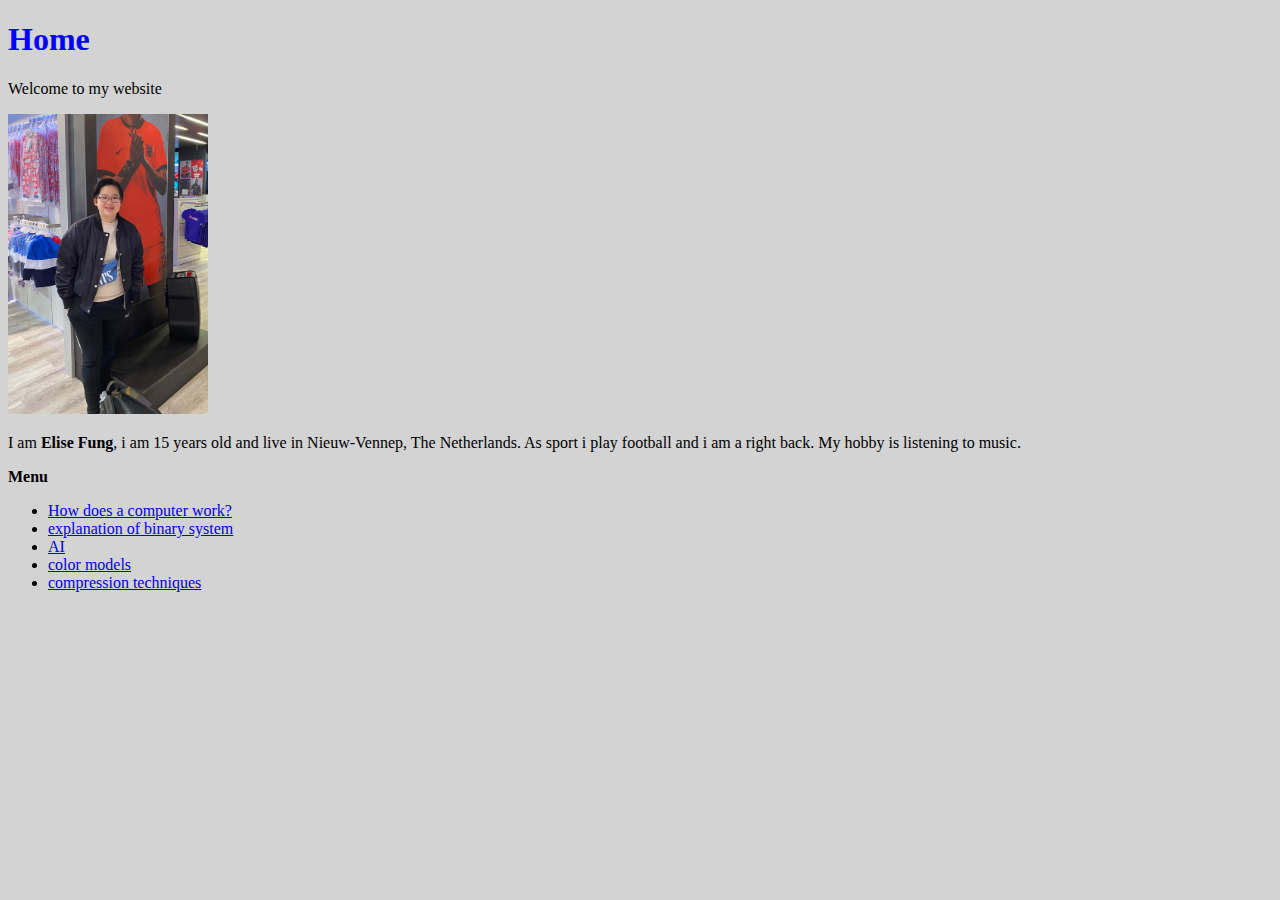
==== index.html @ 393516cc "d" ====
<!DOCTYPE html>
<html>
<head>
  <title>Homepage</title>
  <meta charset= "utf-8">
  <body style="background-color: lightgray;"></body>
</head>
<body>
  <h1 style="color:blue">Home</h1>
<p>Welcome to my website</p>
<img src="IMG_1336.jpeg" alt="me"width="200" height="300">
<p>I am <b>Elise Fung</b>, i am 15 years old and live in Nieuw-Vennep, The Netherlands. As sport i play football and i am a right back. My hobby is listening to music.</p>
<p><b>Menu</b></p>
<ul>
  <li><a href="computer.html">How does a computer work?</a></li>
  <li><a href="Binarysystem.html">explanation of binary system</a></li>
  <li><a href="AI.html">AI</a></li>
  <li><a href="colormodels.html">color models</a></li>
  <li><a href="compressiontechniques.html">compression techniques</a></li>
</ul>

</body>
</html>
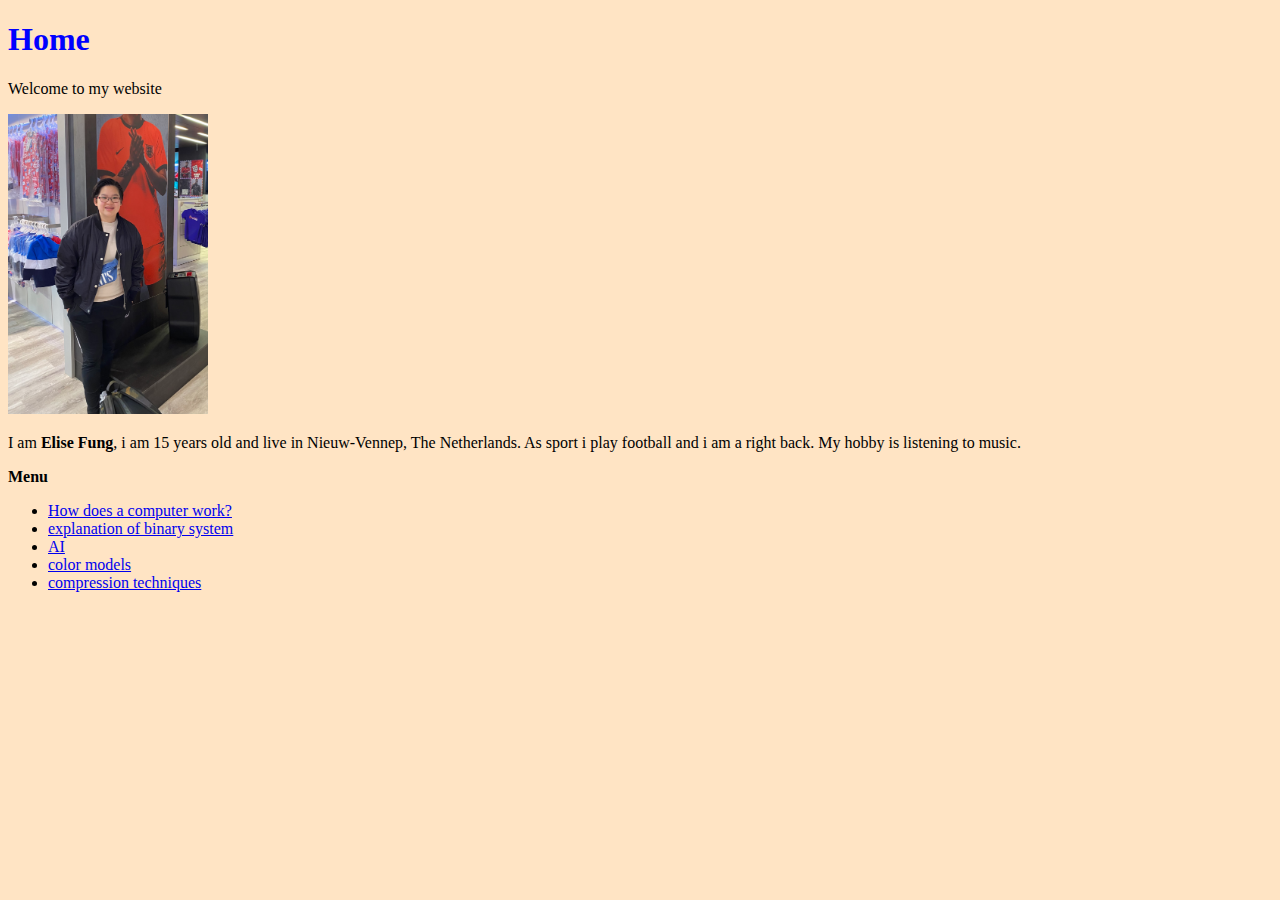
==== commit 9ddc506b: "k" ====
--- a/index.html
+++ b/index.html
@@ -4,7 +4,7 @@
 <head>
   <title>Homepage</title>
   <meta charset= "utf-8">
-  <body style="background-color: lightgray;"></body>
+  <body style="background-color:bisque;"></body>
 </head>
 <body>
   <h1 style="color:blue">Home</h1>
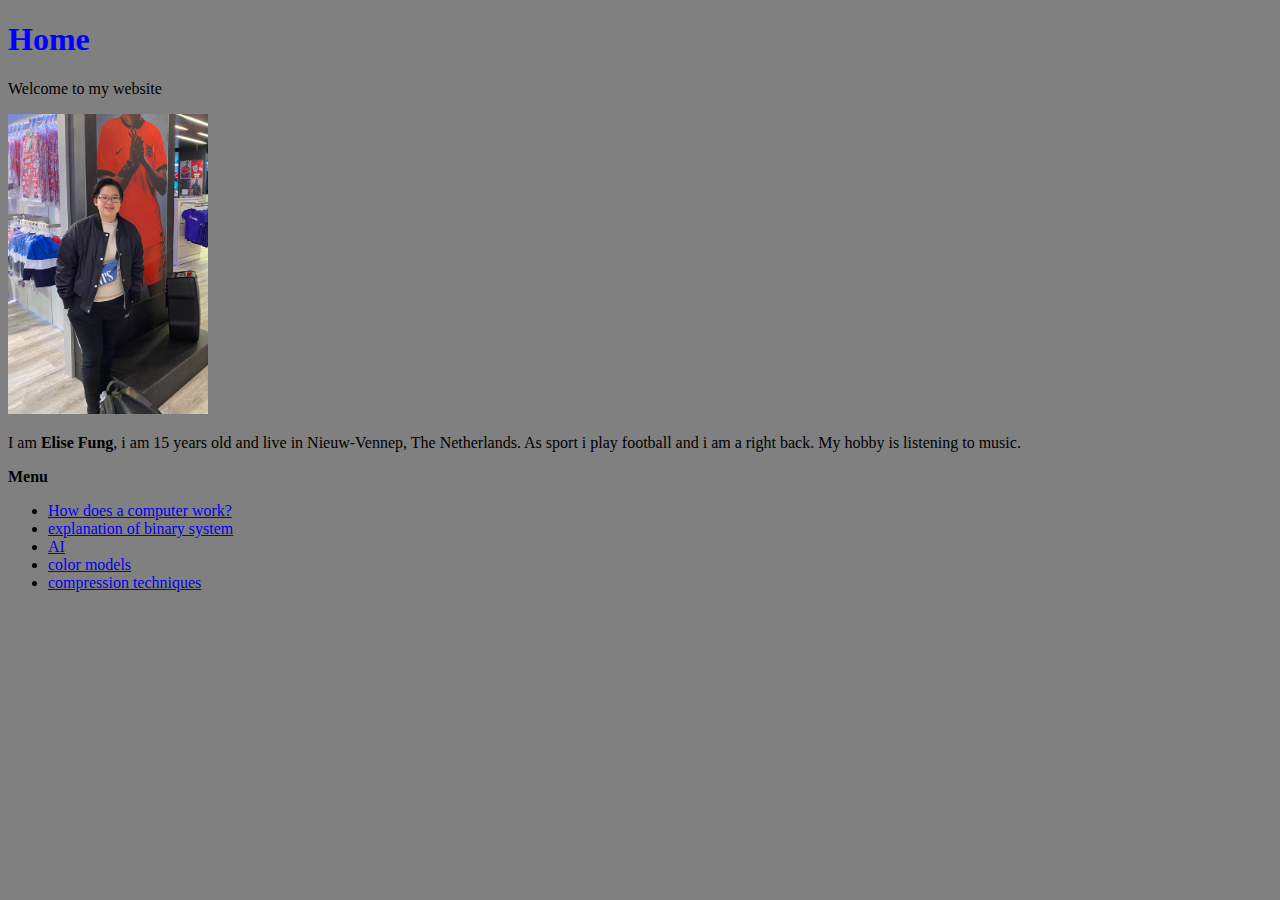
==== commit 611c462d: "kleur achtergrond" ====
--- a/index.html
+++ b/index.html
@@ -4,7 +4,7 @@
 <head>
   <title>Homepage</title>
   <meta charset= "utf-8">
-  <body style="background-color:bisque;"></body>
+  <body style="background-color:gray;"></body>
 </head>
 <body>
   <h1 style="color:blue">Home</h1>
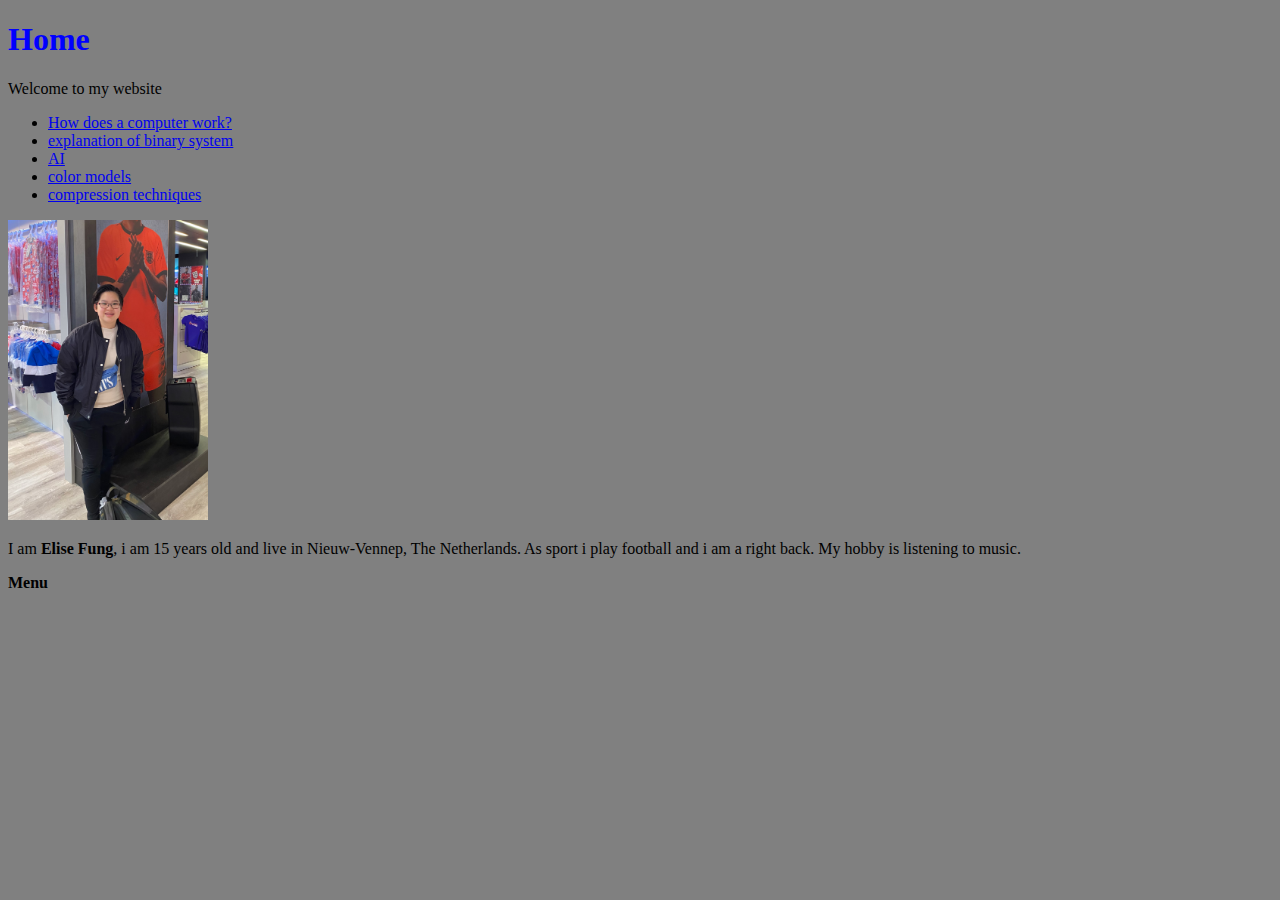
==== commit 1d99ce7b: "z" ====
--- a/index.html
+++ b/index.html
@@ -9,9 +9,6 @@
 <body>
   <h1 style="color:blue">Home</h1>
 <p>Welcome to my website</p>
-<img src="IMG_1336.jpeg" alt="me"width="200" height="300">
-<p>I am <b>Elise Fung</b>, i am 15 years old and live in Nieuw-Vennep, The Netherlands. As sport i play football and i am a right back. My hobby is listening to music.</p>
-<p><b>Menu</b></p>
 <ul>
   <li><a href="computer.html">How does a computer work?</a></li>
   <li><a href="Binarysystem.html">explanation of binary system</a></li>
@@ -19,6 +16,10 @@
   <li><a href="colormodels.html">color models</a></li>
   <li><a href="compressiontechniques.html">compression techniques</a></li>
 </ul>
+<img src="IMG_1336.jpeg" alt="me"width="200" height="300">
+<p>I am <b>Elise Fung</b>, i am 15 years old and live in Nieuw-Vennep, The Netherlands. As sport i play football and i am a right back. My hobby is listening to music.</p>
+<p><b>Menu</b></p>
+
 
 </body>
 </html>
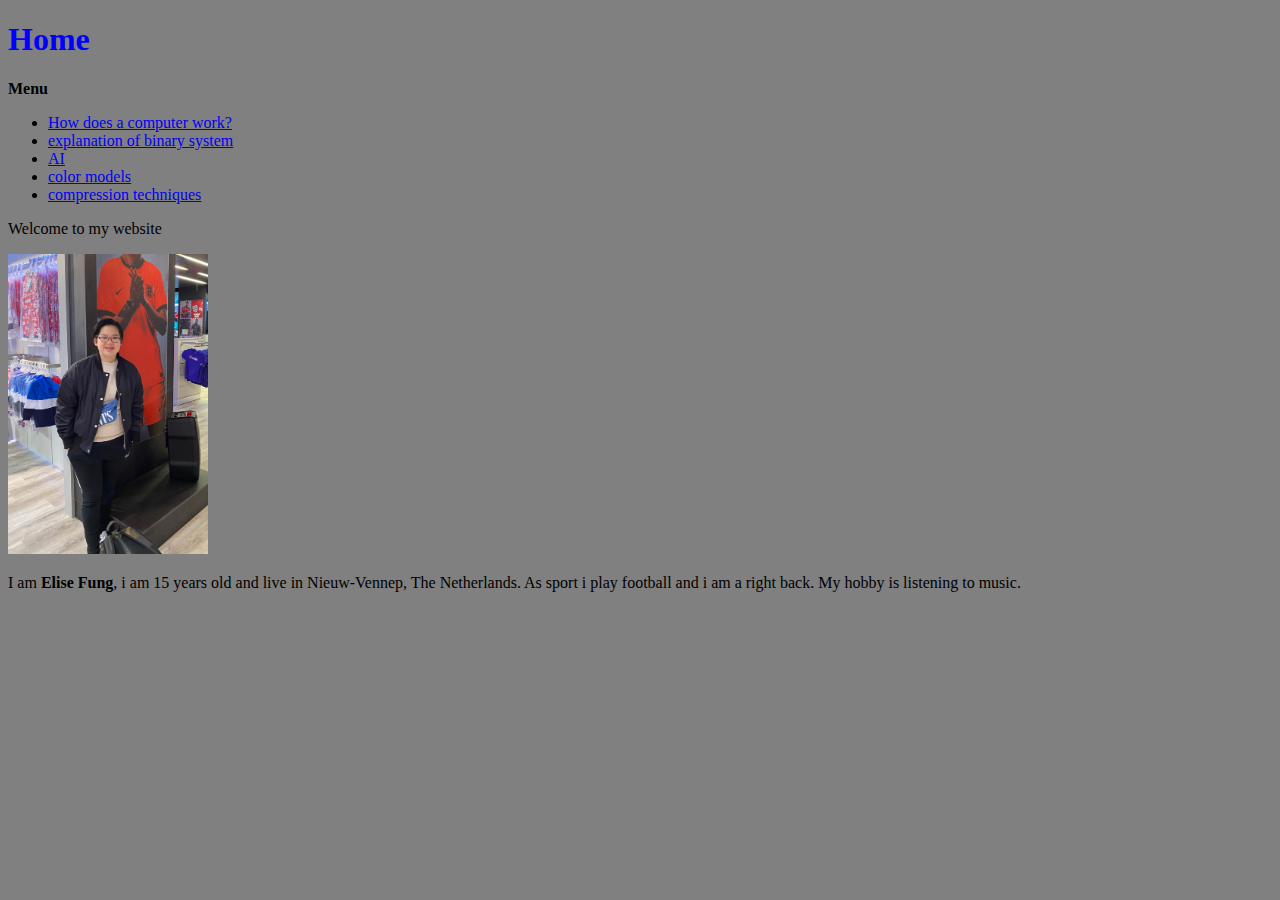
==== commit 0bc359e4: "d" ====
--- a/index.html
+++ b/index.html
@@ -8,7 +8,7 @@
 </head>
 <body>
   <h1 style="color:blue">Home</h1>
-<p>Welcome to my website</p>
+<p><b>Menu</b></p>
 <ul>
   <li><a href="computer.html">How does a computer work?</a></li>
   <li><a href="Binarysystem.html">explanation of binary system</a></li>
@@ -16,9 +16,11 @@
   <li><a href="colormodels.html">color models</a></li>
   <li><a href="compressiontechniques.html">compression techniques</a></li>
 </ul>
+<p>Welcome to my website</p>
+
 <img src="IMG_1336.jpeg" alt="me"width="200" height="300">
 <p>I am <b>Elise Fung</b>, i am 15 years old and live in Nieuw-Vennep, The Netherlands. As sport i play football and i am a right back. My hobby is listening to music.</p>
-<p><b>Menu</b></p>
+
 
 
 </body>
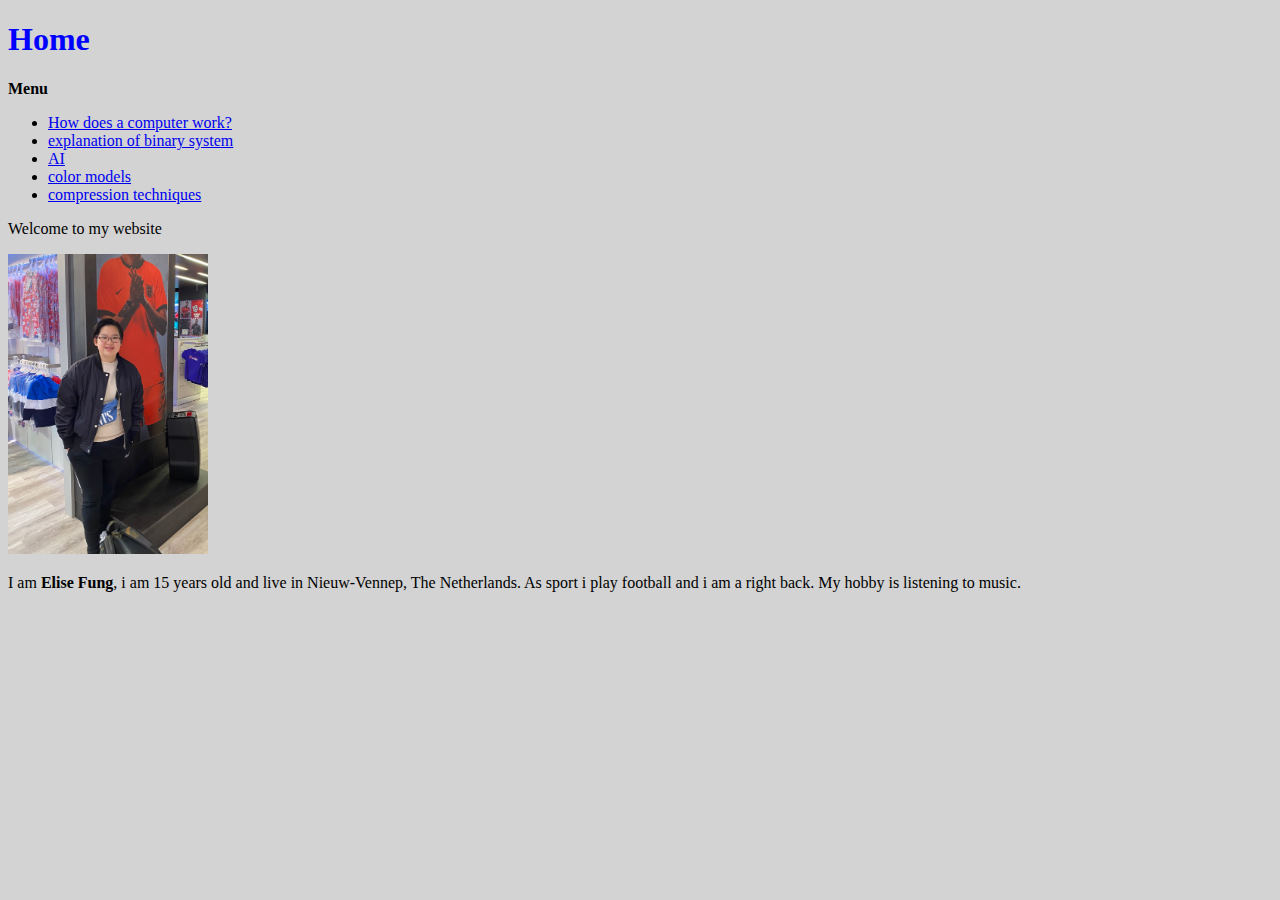
==== commit 40342f07: "lightgray" ====
--- a/index.html
+++ b/index.html
@@ -4,7 +4,7 @@
 <head>
   <title>Homepage</title>
   <meta charset= "utf-8">
-  <body style="background-color:gray;"></body>
+  <body style="background-color:lightgray;"></body>
 </head>
 <body>
   <h1 style="color:blue">Home</h1>
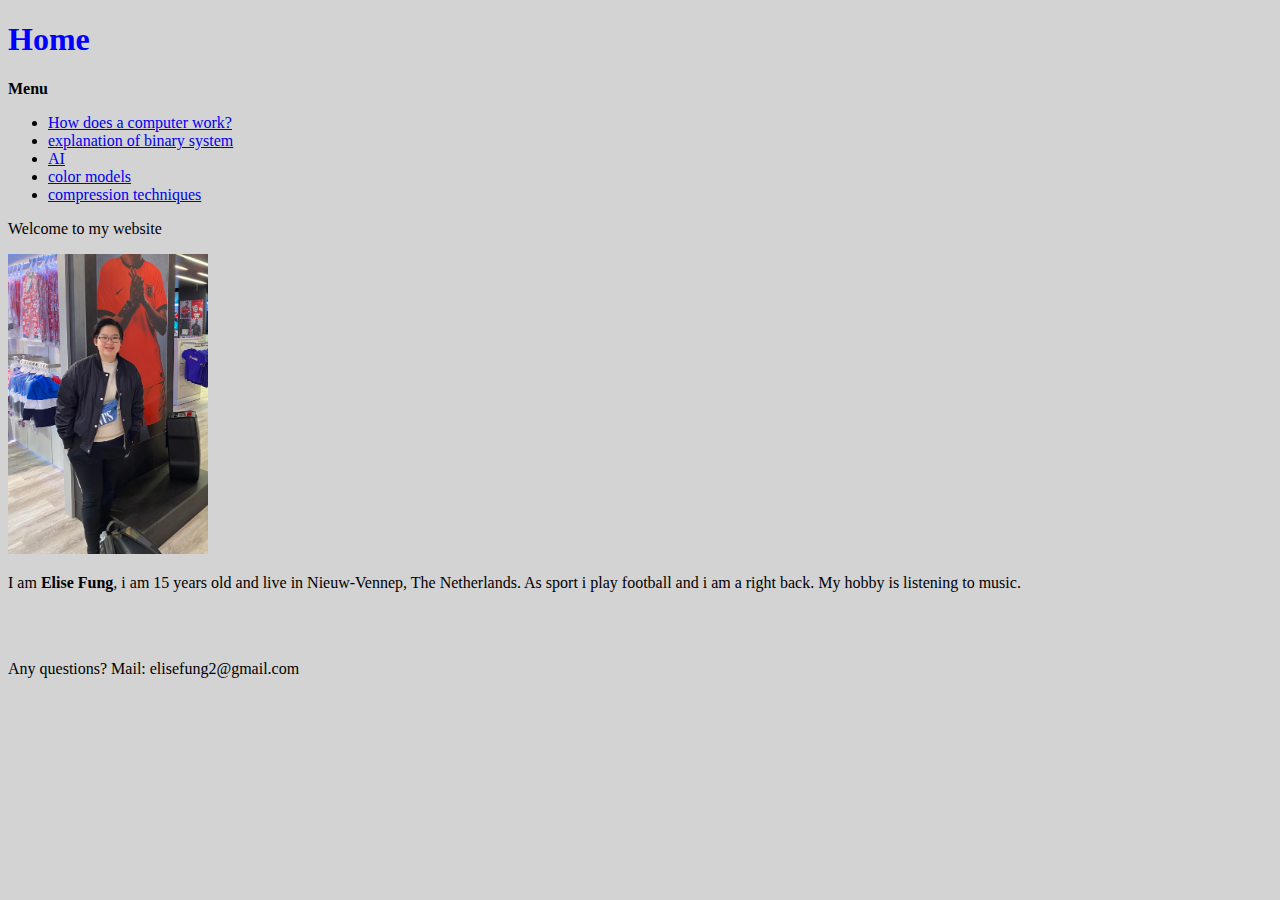
==== commit 9cb2e635: "g" ====
--- a/index.html
+++ b/index.html
@@ -20,7 +20,9 @@
 
 <img src="IMG_1336.jpeg" alt="me"width="200" height="300">
 <p>I am <b>Elise Fung</b>, i am 15 years old and live in Nieuw-Vennep, The Netherlands. As sport i play football and i am a right back. My hobby is listening to music.</p>
-
+<br>
+<br>
+<p>Any questions? Mail: elisefung2@gmail.com</p>
 
 
 </body>
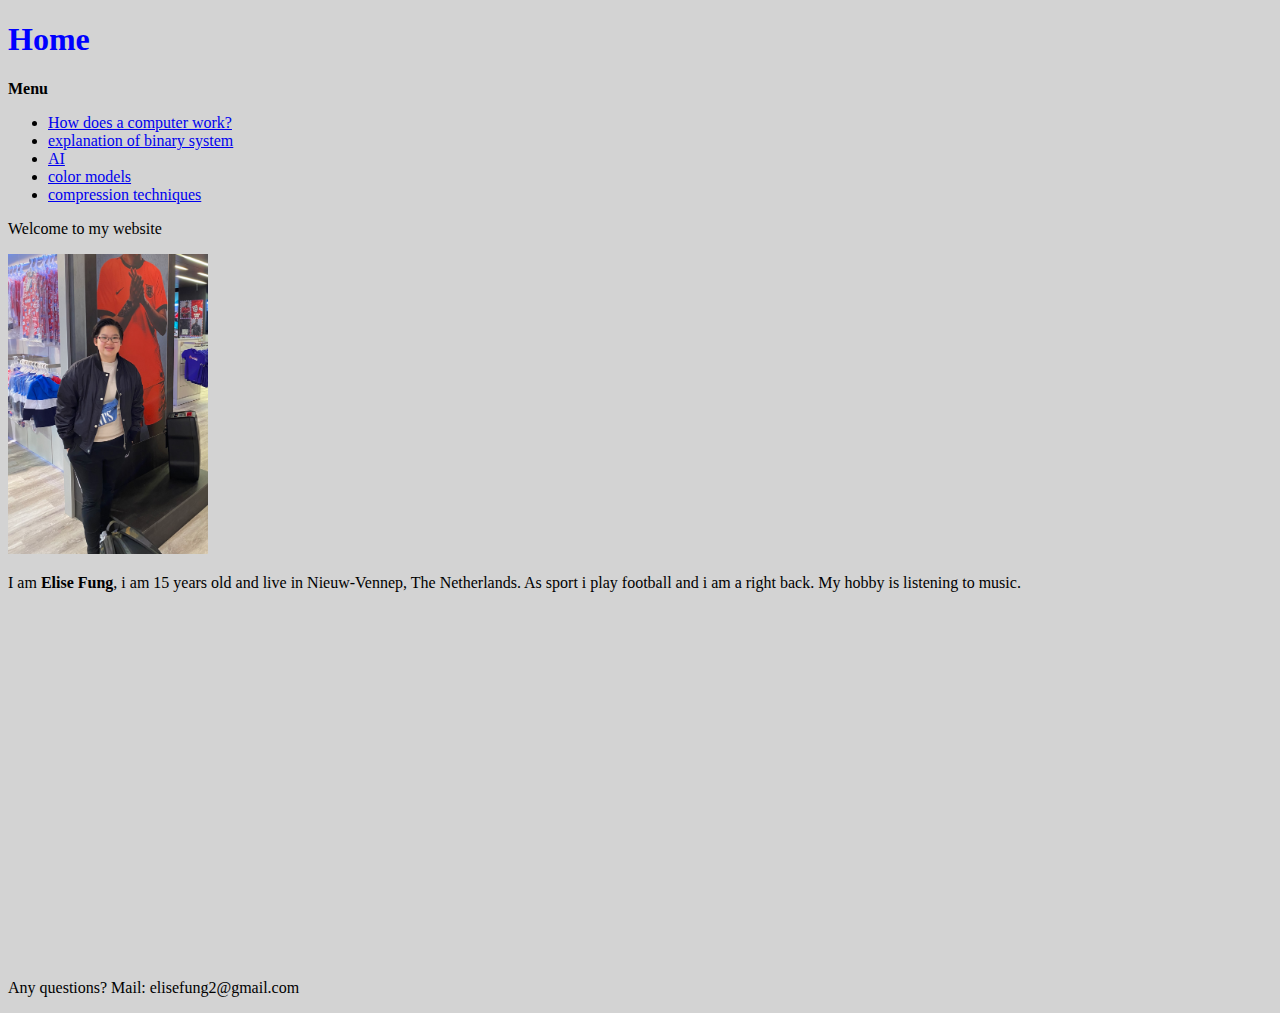
==== commit e49c4cda: "video" ====
--- a/index.html
+++ b/index.html
@@ -21,6 +21,8 @@
 <img src="IMG_1336.jpeg" alt="me"width="200" height="300">
 <p>I am <b>Elise Fung</b>, i am 15 years old and live in Nieuw-Vennep, The Netherlands. As sport i play football and i am a right back. My hobby is listening to music.</p>
 <br>
+<iframe width="560" height="315" src="https://www.youtube.com/embed/zLHVe5W-8os" frameborder="0" allowfullscreen></iframe>
+<br>
 <br>
 <p>Any questions? Mail: elisefung2@gmail.com</p>
 
